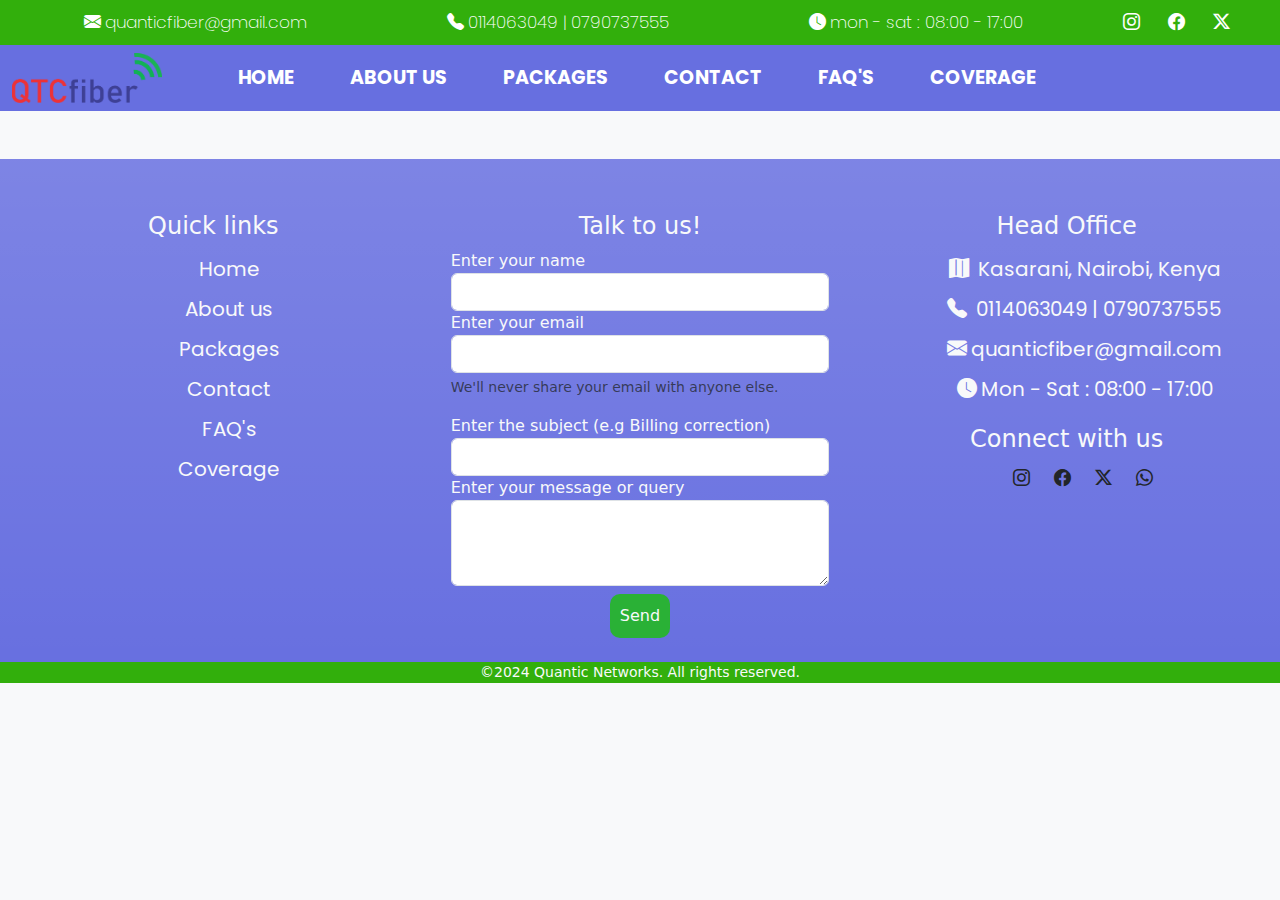
==== email_sent.html @ 326b970a "Added form submit code" ====
<!doctype html>
<html lang="en">
    <head>
        <title>QTC fiber| Internet solutions</title>
        <!-- Required meta tags -->
        <meta charset="utf-8" />
        <meta name="viewport"content="width=device-width, initial-scale=1, shrink-to-fit=no"/>

        <!-- Bootstrap CSS v5.2.1 -->
        <link href="https://cdn.jsdelivr.net/npm/bootstrap@5.3.2/dist/css/bootstrap.min.css"rel="stylesheet"/>
        <link rel="stylesheet" href="style.css">
        <link rel="stylesheet" href="https://cdn.jsdelivr.net/npm/bootstrap-icons@1.11.3/font/bootstrap-icons.min.css">
        <style>
          @import url('https://fonts.googleapis.com/css2?family=Poppins:wght@400;500;700&display=swap');
          @import url('https://fonts.googleapis.com/css2?family=Dancing+Script:wght@700&display=swap');
          @import url('https://fonts.googleapis.com/css2?family=Lemon&display=swap');
          @import url('https://fonts.googleapis.com/css2?family=Open+Sans:wght@700&display=swap');
          .carousel-headertext{
          font-size: 80px;
          font-family: 'Archivo Black', sans-serif;
          font-weight: 700;
          color: rgb(103, 111, 224); 
             }
             .carousel-control-prev-icon{
                background-color: rgb(103, 111, 224) ;
                border-radius: 5px;
            }
            .carousel-control-next-icon{
                background-color: rgb(103, 111, 224) ;
                border-radius: 5px;
            }
            .carousel-paragraph{
               font-size: 30px;
             }
             .heading{
                /* font-family: 'Open Sans', sans-serif; */
                font-weight: bold;
                color: rgb(50, 175, 12);
              }
              .text{
               
                font-weight: 300;
                font-size: 20px;
              }
              .vl{
                width: 1px;
                height: 150px;
                background-color: rgb(103, 111, 224) ;
              }
              .card{
                color: black;
              }
              .card:hover{
                background-color: rgb(50, 175, 12);
                color: white;
                transition: .5s ease-in;
              }
              .card-title{
                font-size: 30px;
                font-family: 'Archivo Black', sans-serif;
                font-weight: 700;
                color: rgb(255, 208, 0); 
              }
              .text{
                /* font-family: 'Open Sans', sans-serif; */
                font-weight: 300;
                font-size: 17px;
               }
               .title:hover{
                color: rgb(103, 111, 224);
                cursor: pointer;
                transition: .3s ease-in;
               }
            
               .icon:hover{
                color: rgb(103, 111, 224);
                cursor: pointer;
                transition: .3s ease-in;
        
               }
               .btn{
                background-color:rgb(103, 111, 224); 
                /* font-family: 'Open Sans', sans-serif; */
                cursor: pointer;
                transition: .3s ease-in;
                border: none;
                padding: 10px 10px;
                color: aliceblue;
               }
               .btn2{
                padding: 10px 10px;
                border: none;
                background-color: rgb(42, 177, 54);
                border-radius: 10px;
               }
               .btn:hover{
                background-color: rgb(50, 175, 12) ;
                color: white;
                border: 0;
               }
               .footer-link{
                text-decoration: none;
                color: black;
               }
               .footer-link:hover{
                  transition: .3s ease-in;
                  color:rgb(103, 111, 224);
               }
               .main-nav{
                 background-color: rgb(103, 111, 224);
                 width: 100%;
                 }
        </style>
    </head>

    <body class="bg-light container-fluid p-0">
        <section class="top-nav section-top-nav">
            <nav class="navbar navbar-expand-lg">
                <div class="container-fluid">
                    <ul class="navbar-nav">
                        <li class="nav-item">
                            <a href="#" class="nav-link-email px-5"><i class="bi bi-envelope-fill p-1"></i>quanticfiber@gmail.com</a>
                        </li>
                        <li class="nav-item">
                            <a href="#" class="nav-link-email px-5"><i class="bi bi-telephone-fill p-1"></i>0114063049 | 0790737555</a>
                        </li>
                        <li class="nav-item">
                            <a href="#" class="nav-link-email px-5"><i class="bi bi-clock-fill p-1"></i>Mon - Sat : 08:00 - 17:00 </a>
                        </li>
                        <li class="nav-item">
                            <a href="#" class="nav-link-email px-2"><i class="bi bi-instagram p-1"></i></a>
                            <a href="#" class="nav-link-email px-2"><i class="bi bi-facebook p-1"></i></a>
                            <a href="#" class="nav-link-email px-2"><i class="bi bi-twitter-x p-1"></i></a>
                        </li>
                    </ul>
                </div>
            </nav>
        </section>
            <section class="main-nav">
                <nav class="navbar navbar-expand-lg">
                    <div class="container-fluid">
                      <div class="my-auto">
                        <a href="index.html"><img src="Images/Logo.png" alt="" style="width: 150px;"></a>
                      </div>
                      <button class="navbar-toggler" type="button" data-bs-toggle="collapse" data-bs-target="#navbarNavDropdown" aria-controls="navbarNavDropdown" aria-expanded="false" aria-label="Toggle navigation">
                        <span class="navbar-toggler-icon"></span>
                      </button>
                      <a class="d-block mt-3" data-bs-toggle="offcanvas" role="button" href="#sidebar" aria-controls="sidebar"><i class="bi bi-list p-2 text-light appointment-menu"></i></a>
                      <div class="collapse navbar-collapse mx-5" id="navbarNavDropdown">
                        <ul class="navbar-nav">
                          <li class="nav-item">
                            <a class="nav-link" aria-current="page" href="index.html">Home</a>
                          </li>
                          <li class="nav-item">
                            <a class="nav-link" href="#aboutus">About Us</a>
                          </li>
                    
                          <li class="nav-item">
                            <a class="nav-link" href="#packages">Packages</a>
                          </li>
                          <li class="nav-item">
                            <a class="nav-link" href="#contact">Contact</a>
                          </li>
                          <li class="nav-item">
                            <a class="nav-link" href="#FAQ">FAQ'S</a>
                          </li>
                          <li class="nav-item">
                            <a class="nav-link" href="#">Coverage</a>
                          </li>
                        </ul>
                      </div>
                    </div>
                  </nav>
            </section>
            <!-- End of navigation sections -->
            

        <!-- footer -->
        <div class="footer mt-5 bg-gradient text-light" style="background-color: rgb(103, 111, 224);" id="contact">
          <div class="container-fluid">
            <div class="row d-flex">
              <h4 class="mt-3 text-center"><img src="Images/apexwattlogo.png" alt="" style="width: 200px;" class="img-fluid text-center"></h4>
              <div class="col-md-4 mb-3">
                <h4 class="text-center">Quick links</h4>
                <ul class="lh-lg text-center">
                <li class="list-group-item"><a href="index.html" class="footer-link text-light">Home</a></li>
                <li class="list-group-item"><a href="#aboutus" class="footer-link text-light">About us</a></a></li>
                <li class="list-group-item"><a href="#packages" class="footer-link text-light">Packages</a></a></li>
                <li class="list-group-item"><a href="#contact" class="footer-link text-light">Contact</a></a></li>
                <li class="list-group-item"><a href="#FAQ" class="footer-link text-light">FAQ's</a></a></li>
                <li class="list-group-item"><a href="#" class="footer-link text-light">Coverage</a></a></li>
                 </ul>
              </div>
              <div class="col-md-4 mb-3">
                <h4 class="text-center">Talk to us!</h4>
                
                <div class="container-fluid">
                  <form action="https://formsubmit.co/fiberqtc@gmail.com" method="post">
                    <label for="name">Enter your name</label>
                    <input type="text" class="form-control" id="name" name="name">
                  <label for="email">Enter your email</label>
                  <input type="email" class="form-control" id="email" name="email">
                  <div id="emailhelp" class="form-text mb-3">We'll never share your email with anyone else.</div>
                  <label for="subject">Enter the subject (e.g Billing correction)</label>
                  <input type="text" class="form-control" name="subject" id="subject">
                  <!-- textarea -->
                  <label for="textarea">Enter your message or query</label>
                  <textarea class="form-control mb-2" id="textarea" rows="3" name="msg"></textarea>
                  <input type="hidden" name="_captcha" value="false">
                  <input type="hidden" name="_next" value="https://github.com/dunkohm/Qtcfiber/email_sent.html">
                  <div class="text-center">
                    <button type="submit" class="btn2 text-light mb-2" value="Send">Send</button>
                  </div>
                </form>
                </div>  
              </div>
              <div class="col-md-4 mb-3">
                <h4 class="mx-5 text-center">Head Office</h4>
                <ul class="lh-lg text-center">
                <li class="list-group-item"><i class="bi bi-map-fill p-1"></i> Kasarani, Nairobi, Kenya</li>
                <li class="list-group-item"><i class="bi bi-telephone-fill p-1"></i> 0114063049 | 0790737555</li>
                <li class="list-group-item"><i class="bi bi-envelope-fill p-1"></i>quanticfiber@gmail.com</li>
                <li class="list-group-item"><i class="bi bi-clock-fill p-1"></i>Mon - Sat : 08:00 - 17:00 </li>
                 </ul>
                 <h4 class="mx-5 text-center">Connect with us</h4>
                 <ul class="d-flex justify-content-center">
                  <li class="list-group-item"><a href="#" class="nav-link-email px-2"><i class="bi bi-instagram p-1 text-dark"></i></a></li>
                  <li class="list-group-item"><a href="#" class="nav-link-email px-2"><i class="bi bi-facebook p-1 text-dark"></i></a></li>
                  <li class="list-group-item"><a href="#" class="nav-link-email px-2"><i class="bi bi-twitter-x p-1 text-dark"></i></a></li>
                  <li class="list-group-item"><a href="#" class="nav-link-email px-2"><i class="bi bi-whatsapp p-1 text-dark"></i></a></li>
                   </ul>
              </div>
            </div>
            <div class="row text-center" style="background-color: rgb(50, 175, 12); overflow-x: hidden;">
              <small class="text-light">&copy;2024 Quantic Networks. All rights reserved.</small>
           </div>
          </div>
          
        </div>

       <!-- offcanvas -->
       <div class="offcanvas offcanvas-end" tabindex="-1" id="sidebar" aria-labelledby="sidebar-label">
        <div class="offcanvas-header mt-3">
            <h3 class="offcanvas-tittle text-center" id="sidebar-label"> <img src="Images/Logo.png" alt="" style="width: 200px;" class="img-fluid text-center"></h3>
            <button type="button" class="btn-close" data-bs-dismiss="offcanvas" aria-label="close"></button>
        </div>
        <div class="offcanvas-body">
            <h3 class="offcanvas-body-tittle text-center">Head Office</h3>
            <ul class="list-group list-group-flush">
                <li class="list-group-item"><i class="bi bi-map-fill p-1 icon"></i> Sunton Arcade, Kasarani, Nairobi, Kenya</li>
                <li class="list-group-item"><i class="bi bi-telephone-fill p-1 icon"></i> 0114063049 | 0790737555</li>
                <li class="list-group-item"><i class="bi bi-envelope-fill p-1 icon"></i>quanticfiber@gmail.com</li>
                <li class="list-group-item"><i class="bi bi-clock-fill p-1 icon"></i>Mon - Sat : 08:00 - 17:00 </li>
              </ul>
        </div>
        <div class="offcanvas-footer">
            <h3 class="offcanvas-body-tittle text-center">Follow Us</h3>
            <ul class="list-group list-group-flush">
                <li class="list-group-item text-center">
                  <a href="#" class="nav-link-email px-2"><i class="bi bi-instagram p-1" style="color: rgb(50, 175, 12)"></i></a>
                  <a href="#" class="nav-link-email px-2"><i class="bi bi-facebook p-1"style="color: rgb(50, 175, 12)"></i></a>
                  <a href="#" class="nav-link-email px-2"><i class="bi bi-twitter-x p-1"style="color: rgb(50, 175, 12)" ></i></a>
                </li>
            </ul>
        </div>
        
       </div>
        <!-- Bootstrap JavaScript Libraries -->
        <script src="https://cdn.jsdelivr.net/npm/@popperjs/core@2.11.8/dist/umd/popper.min.js"></script>
        <script
            src="https://cdn.jsdelivr.net/npm/bootstrap@5.3.2/dist/js/bootstrap.min.js"></script>
    </body>
</html>
---- style.css ----
@import url('https://fonts.googleapis.com/css2?family=Poppins:wght@400;500;700&display=swap');
@import url('https://fonts.googleapis.com/css2?family=Dancing+Script:wght@700&display=swap');
@import url('https://fonts.googleapis.com/css2?family=Lemon&display=swap');
@import url('https://fonts.googleapis.com/css2?family=Open+Sans:wght@700&display=swap');
*{
    margin: 0;
    padding: 0;
    box-sizing: border-box;
}
a{
    color: white;
}
.navbar{
   width: 100%;
}
section{
    margin: 0;
    padding: 0;
}
.top-nav{
    background-color: rgb(50, 175, 12);
}
.main-nav{
    background-color: rgb(77, 3, 130);
    width: 100%;
}
.nav-item{
text-transform: uppercase;
font-family: 'Poppins', sans-serif;
font-weight: bold;
font-size: 19px;
padding-left: 20px;
padding-right: 20px;
color: white;
}
.nav-link{
    color: white;
    text-transform: uppercase;
}
.nav-link:hover{
    color: rgb(50, 175, 12);
}
.active{
    color: rgb(50, 175, 12);
}
.navbar-brand{
    font-family: 'Dancing Script', cursive;
    font-size: 30px;
    color: rgb(50, 175, 12);
}
.dropdown-item{
    font-family: 'Poppins', sans-serif;
    font-size: 17px;  
}
.nav-link-email{
    color: white;
    text-transform: lowercase;
    font-size: 17px;
    font-weight: 200;
    text-decoration: none;
}
.nav-link-email:hover{
    color: rgb(255, 208, 0);
}
.appointment-menu {
    display: none; /* or any other default display property */
    height: 50px;
    width: 50px;
}
.offcanvas-tittle{
    color: rgb(50, 175, 12);  
    font-family: 'Dancing Script', cursive; 
    font-size: 28px;
}
.offcanvas-body-tittle{
    font-family: 'Poppins', sans-serif;
    font-size: 20px;
    font-weight: 600;
}
.icon{
    color: rgb(255, 208, 0);
}
.list-group-item{
    font-family: 'Poppins', sans-serif;
    font-size: 20px; 
}
.carousel-containerl{
    overflow-x: hidden;
    height: 180px;
    width: 625px;
}
.carousel-img{
    width: 100%;
    height: 100%;
}
.carousel-headertext{
    font-size: 40px;
    font-family: 'Lemon', serif;
    font-weight: 700;
    color: rgb(50, 175, 12); 
}
.carousel-control-prev-icon{
    background-color: rgb(255, 208, 0) ;
}
.heading{
    font-family: 'Open Sans', sans-serif;
}
.card-text{
    font-family: 'Open Sans', sans-serif;
    font-weight: 300;
    font-size: 20px;
}
@media screen and (max-width: 767px) {
    .section-top-nav {
        display: none; /* Hide the section on devices with a screen width of 767 pixels or smaller */
    }
}
@media screen and (max-width: 767px) {
    .appointment-menu {
        display: block; /* Show the menu icon link on devices with a screen width of 767 pixels or smaller */
    }
}
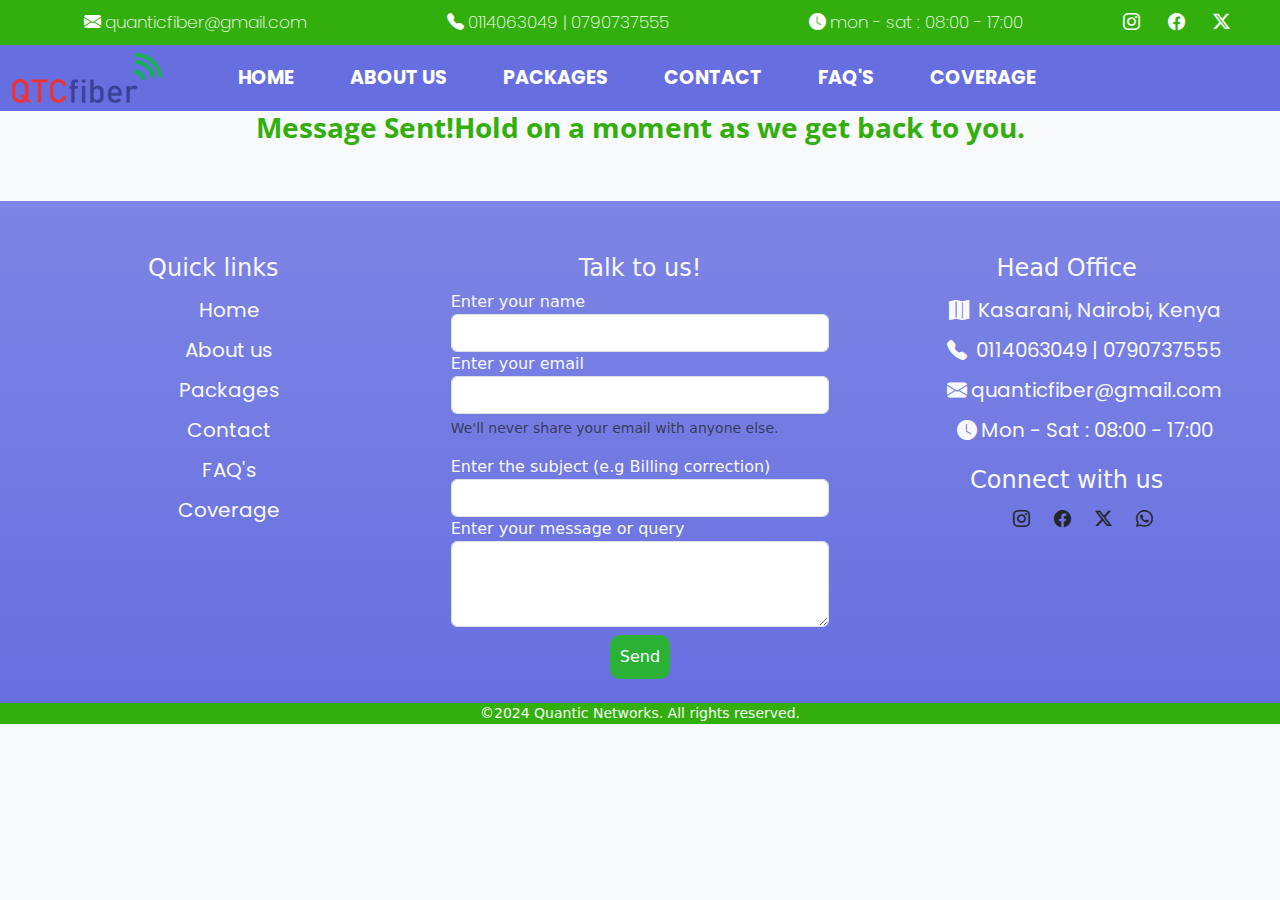
==== commit e863d58b: "Added form submit code" ====
--- a/email_sent.html
+++ b/email_sent.html
@@ -174,7 +174,13 @@
             </section>
             <!-- End of navigation sections -->
             
-
+                <!-- Message Section -->
+                <div class="container-fluid">
+                    <div class="row text-center">
+                         <h3 class="heading">Message Sent!Hold on a moment as we get back to you.</h3>
+                    </div>
+
+                </div>
         <!-- footer -->
         <div class="footer mt-5 bg-gradient text-light" style="background-color: rgb(103, 111, 224);" id="contact">
           <div class="container-fluid">
@@ -207,7 +213,7 @@
                   <label for="textarea">Enter your message or query</label>
                   <textarea class="form-control mb-2" id="textarea" rows="3" name="msg"></textarea>
                   <input type="hidden" name="_captcha" value="false">
-                  <input type="hidden" name="_next" value="https://github.com/dunkohm/Qtcfiber/email_sent.html">
+                  <input type="hidden" name="_next" value="https://dunkohm.github.io/Qtcfiber/email_sent.html">
                   <div class="text-center">
                     <button type="submit" class="btn2 text-light mb-2" value="Send">Send</button>
                   </div>
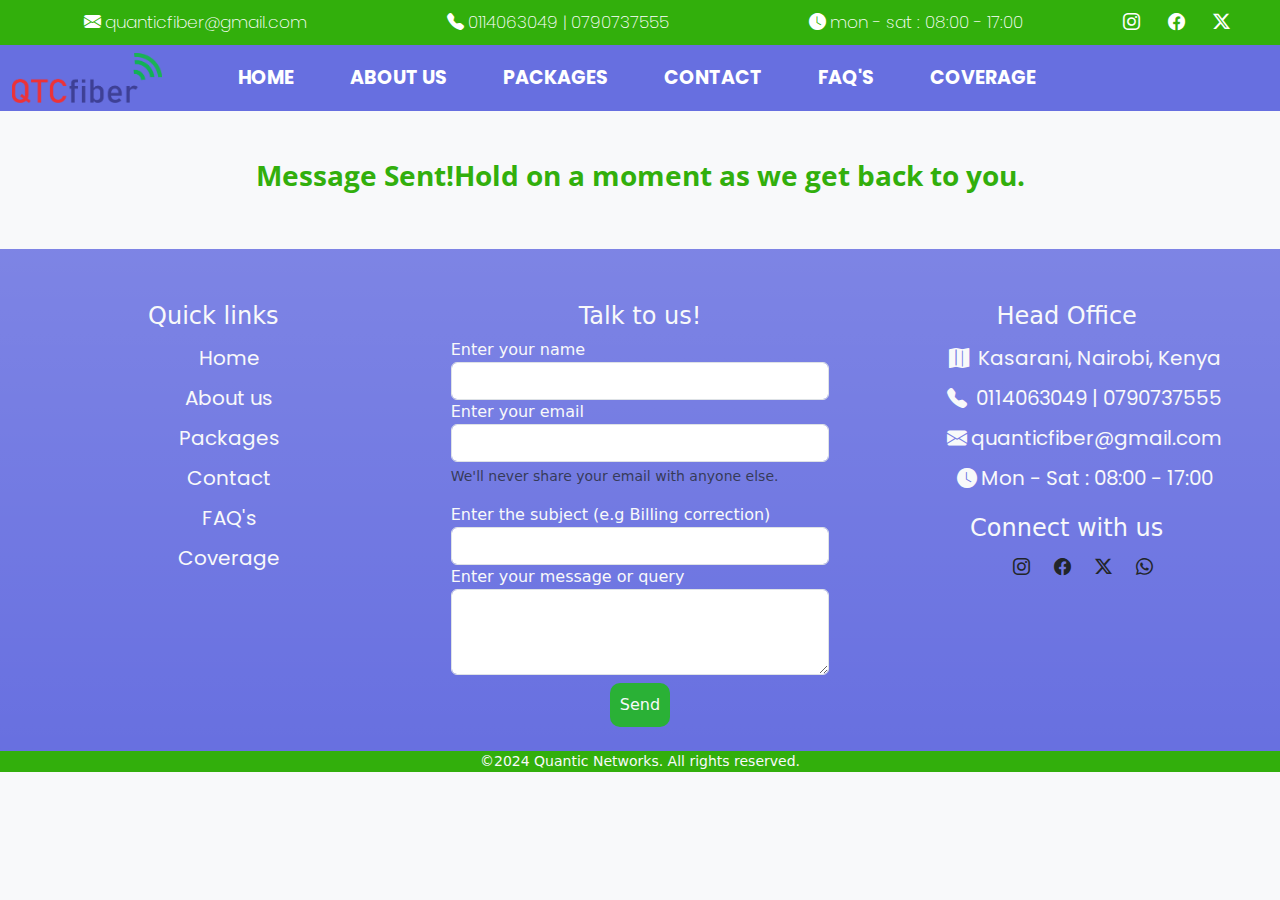
==== commit 6f15bfbb: "Added form submit code" ====
--- a/email_sent.html
+++ b/email_sent.html
@@ -175,8 +175,8 @@
             <!-- End of navigation sections -->
             
                 <!-- Message Section -->
-                <div class="container-fluid">
-                    <div class="row text-center">
+                <div class="container-fluid mt-5">
+                    <div class="row text-center mt-3">
                          <h3 class="heading">Message Sent!Hold on a moment as we get back to you.</h3>
                     </div>
 
